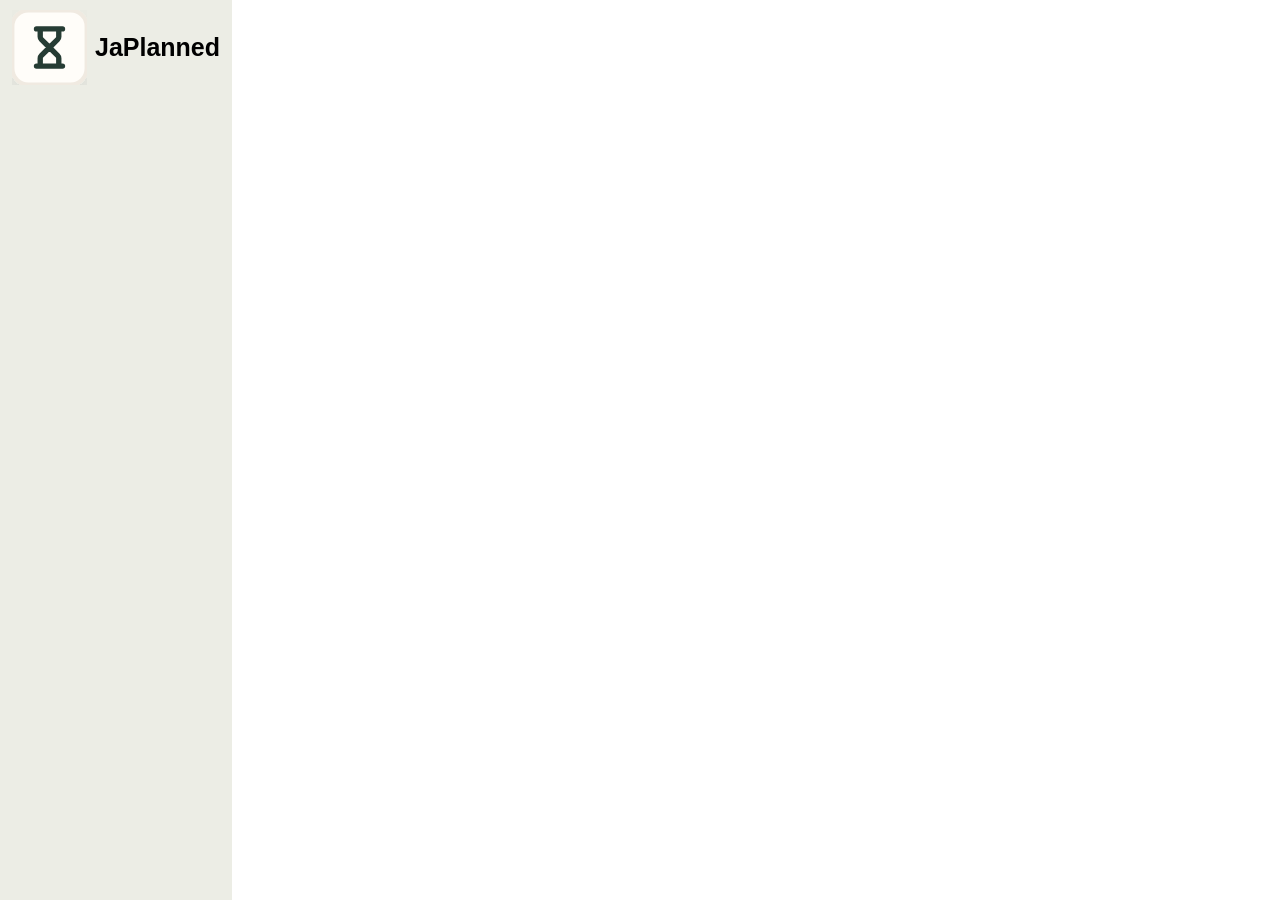
==== index.html @ 4e21ccad "feat: add fixed sidebar navigation and initial styles - Implemented a fixed sidebar navigation that " ====
<!DOCTYPE html>
<html lang="en">

<head>
    <meta charset="UTF-8">
    <meta name="viewport" content="width=device-width, initial-scale=1.0">
    <title>JaPlanned</title>
    <link rel="icon" href="assets/icons/JaPlanned-Icon.svg" type="image/svg+xml">
    <link rel="stylesheet" href="css/style.css">
    <link rel="stylesheet" href="css/settings.css">
    <link rel="stylesheet" href="css/timer.css">
</head>

<body>

    <nav>
        <div class="nav-container">
            <header class="nav-header">
                <img src="assets/icons/JaPlanned-Icon.svg" alt="JaPlanned Logo" class="logo">
                <h1 class="title">JaPlanned</h1>
                
                </button>
            </header>
        </div>
    </nav>

    <main>

    </main>

    <footer>

    </footer>

    <script src="js/main.js"></script>
    <script src="js/settings.js"></script>
    <script src="js/timer.js"></script>
</body>

</html>
---- css/style.css ----
body {
    font-family: Arial, sans-serif;
    margin: 0;
    padding: 0;
    background: #FFFFFF;
}

nav {
    position: fixed;
    top: 0;
    left: 0;
    width: 300px;
    height: 100vh;
    z-index: 1;
    display: grid;
    grid-template-columns: repeat(4, 1fr);
    gap: 0;
    padding: 0;
}

.nav-container {
    background: #ECEDE5;
    width: 100%;
    height: 100%;
    margin: 0;
    padding: 0;
}

h1 {
    background-color: transparent;
    color: black;
}

.nav-header {
    display: flex;
    align-items: center;
    width: 100%;
    box-sizing: border-box;
    padding: 10px 12px 0 12px;
    background-color: transparent;
}

main,
footer {
    margin-left: 300px;
}

.logo {
    width: 75px;
    height: 75px;
    display: inline-block;
    background-size: cover;
    background-color: transparent;
    flex-shrink: 0;
}

.title {
    font-size: 25px;
    font-weight: bold;
    color: black;
    margin: 0 0 0 8px;
}

#Buttons {
    background: none;
    border: none;
    cursor: pointer;
    margin-left: auto;
    color: white;
    display: flex;
    align-items: center;
    gap: 8px;
}

.settings-button {
    width: 40px;
    height: 30px;
    margin-left: 10px;
}


.task-button {
    width: 40px;
    height: 30px;
    margin-left: 10px;
}

/* Hover */
.task-button:hover {
    background: #ffff;
    border-color: #c6c6c6;
}

.language-button {
    width: 40px;
    height: 30px;
    margin-left: 10px;
}

.music-button {
    width: 40px;
    height: 30px;
    margin-left: 10px;
}
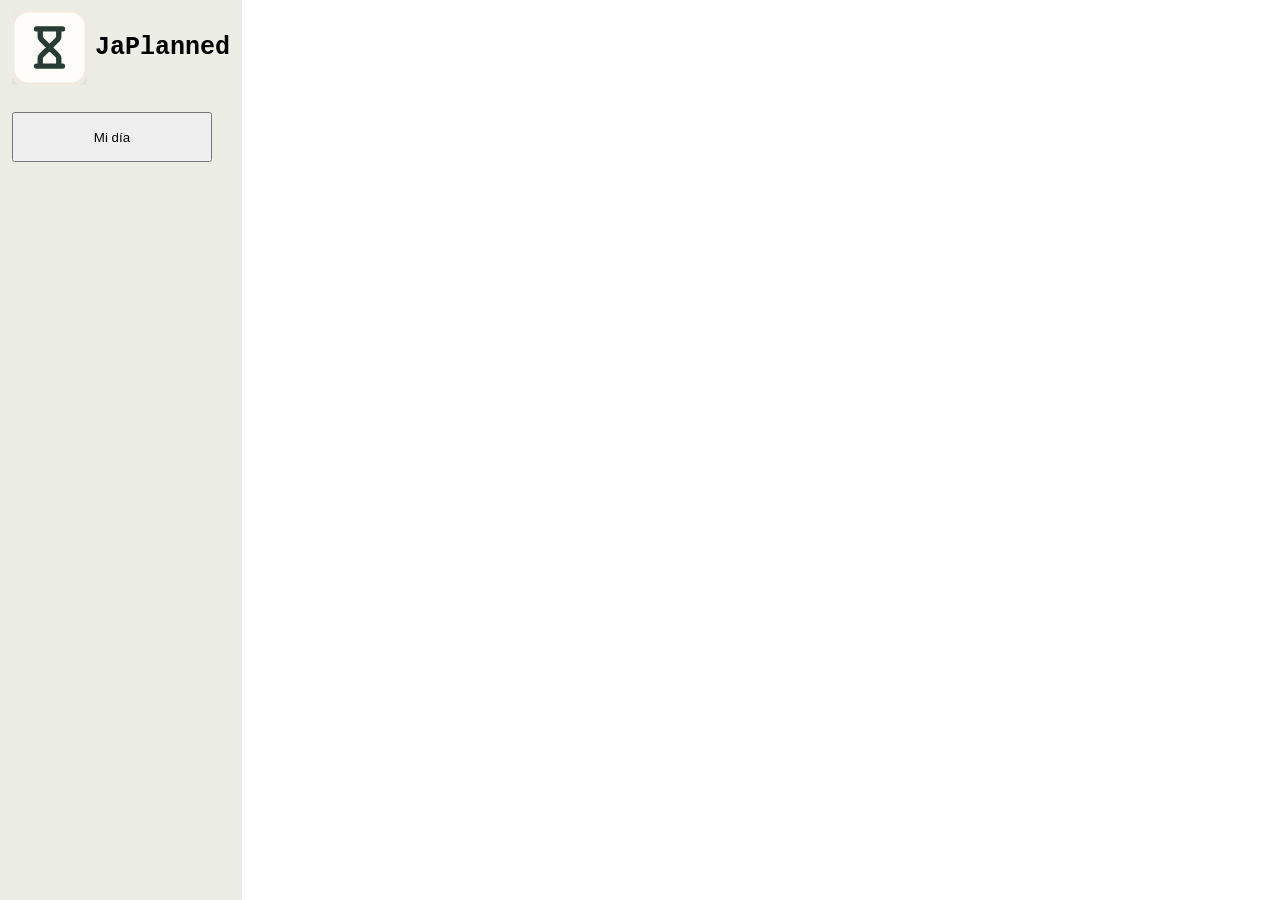
==== commit f24f9562: "feat: add my-day section with button and update styles" ====
--- a/index.html
+++ b/index.html
@@ -18,7 +18,9 @@
             <header class="nav-header">
                 <img src="assets/icons/JaPlanned-Icon.svg" alt="JaPlanned Logo" class="logo">
                 <h1 class="title">JaPlanned</h1>
-                
+                <div class="my-day">
+                    <button clas="my-day-button">Mi día</button>
+                </div>
                 </button>
             </header>
         </div>
--- a/css/style.css
+++ b/css/style.css
@@ -16,6 +16,32 @@
     grid-template-columns: repeat(4, 1fr);
     gap: 0;
     padding: 0;
+}
+
+
+.my-day{
+    width: 200px;
+    height: 50px;
+    display: grid;
+    gap: 0;
+    padding: 0;
+    background-color: beige;
+    z-index: 4;
+    position: absolute;
+    top: 7em;
+
+}
+
+.my-day-button{
+    background-color: be;
+    transition-duration: 0.4s;
+    border: none; 
+}
+
+.my-day-button:hover{
+    background-color: #4CAF50; /* Green */
+    color: white;
+
 }
 
 .nav-container {
@@ -55,6 +81,7 @@
 }
 
 .title {
+    font-family: 'Courier New', Courier, monospace;
     font-size: 25px;
     font-weight: bold;
     color: black;
